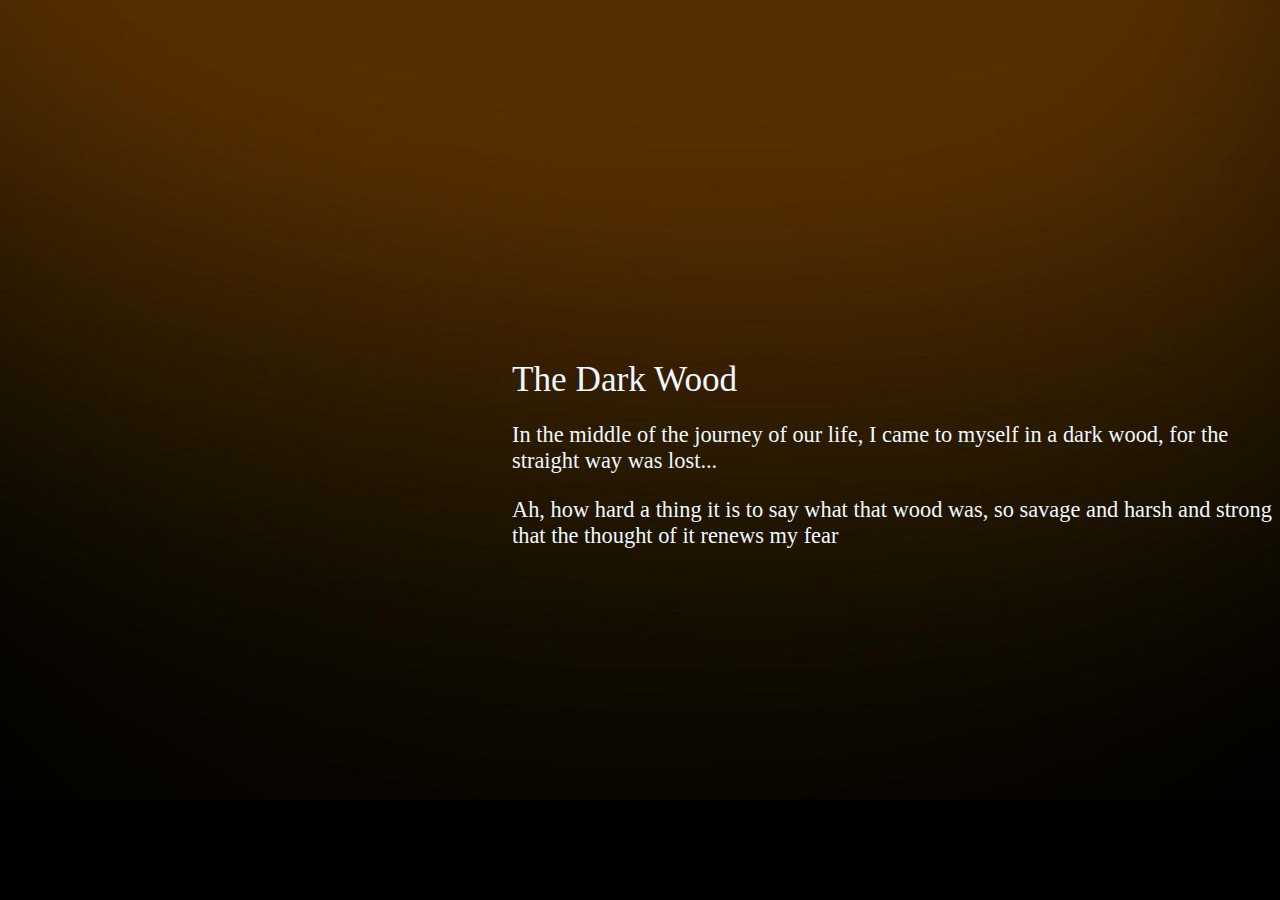
==== Inferno.html @ d5a8b608 "added new page for the actual story. added js file for functions that is now hilariously misnamed. w" ====
<!DOCTYPE html>
<!--[if lt IE 7]>      <html class="no-js lt-ie9 lt-ie8 lt-ie7"> <![endif]-->
<!--[if IE 7]>         <html class="no-js lt-ie9 lt-ie8"> <![endif]-->
<!--[if IE 8]>         <html class="no-js lt-ie9"> <![endif]-->
<!--[if gt IE 8]>      <html class="no-js"> <![endif]-->
<html>
    <head>
        <meta charset="utf-8">
        <meta http-equiv="X-UA-Compatible" content="IE=edge">
        <title></title>
        <meta name="description" content="">
        <meta name="viewport" content="width=device-width, initial-scale=1">
        <link rel="stylesheet" href="styles.css">
    </head>
    <body>
        <script src="index.js" async defer></script>
        <!--[if lt IE 7]>
            <p class="browsehappy">You are using an <strong>outdated</strong> browser. Please <a href="#">upgrade your browser</a> to improve your experience.</p>
        <![endif]-->
        <div class="TitleContainer"> 
            <div class = "DarkWood"> The Dark Wood</div>
                <div class="TextContent">
                <p class= "oneOne" onclick="clickThroughStory()"> In the middle of the journey of our life, I came to myself in a dark wood, for the straight way was lost...</p>
                <p class = "oneTwo" onclick="clickThroughStory()">Ah, how hard a thing it is to say what that wood was, so savage and harsh and strong that the thought of it renews my fear</p>
                </div>
        </div>
        
        

    </body>
</html>
---- styles.css ----
body {background-image: url(images/background.jpg);
    background-repeat: no-repeat;
    background-size:100%,100%;
background-color: rgb(0, 0, 0); 
display: flex;
justify-content: center;
align-items: center;

} 

.TitleContainer {
    position:absolute;
    left: 40%;
    top: 40%;
align-items: center;
text-align: left;
row-gap: 30px;
column-gap: 30px;
}

.TextCard {color: aliceblue;
    
font-size: 300%;}

.ClickToContinue{color: aliceblue;
    font-size: 200%;
    transition: 1s;
    
}
    .ClickToContinue:hover{
        color: rosybrown;
    }
.DarkWood{
    color: aliceblue;
    font-size: 220%;
    transition: 5s;
    animation: TitleFadeOut 7s forwards;
}

@keyframes TitleFadeOut {
    0%{opacity: 1;}
    100% {opacity: 0;}
}

.TextContent {
    color: aliceblue;
    font-size: 140%;
}
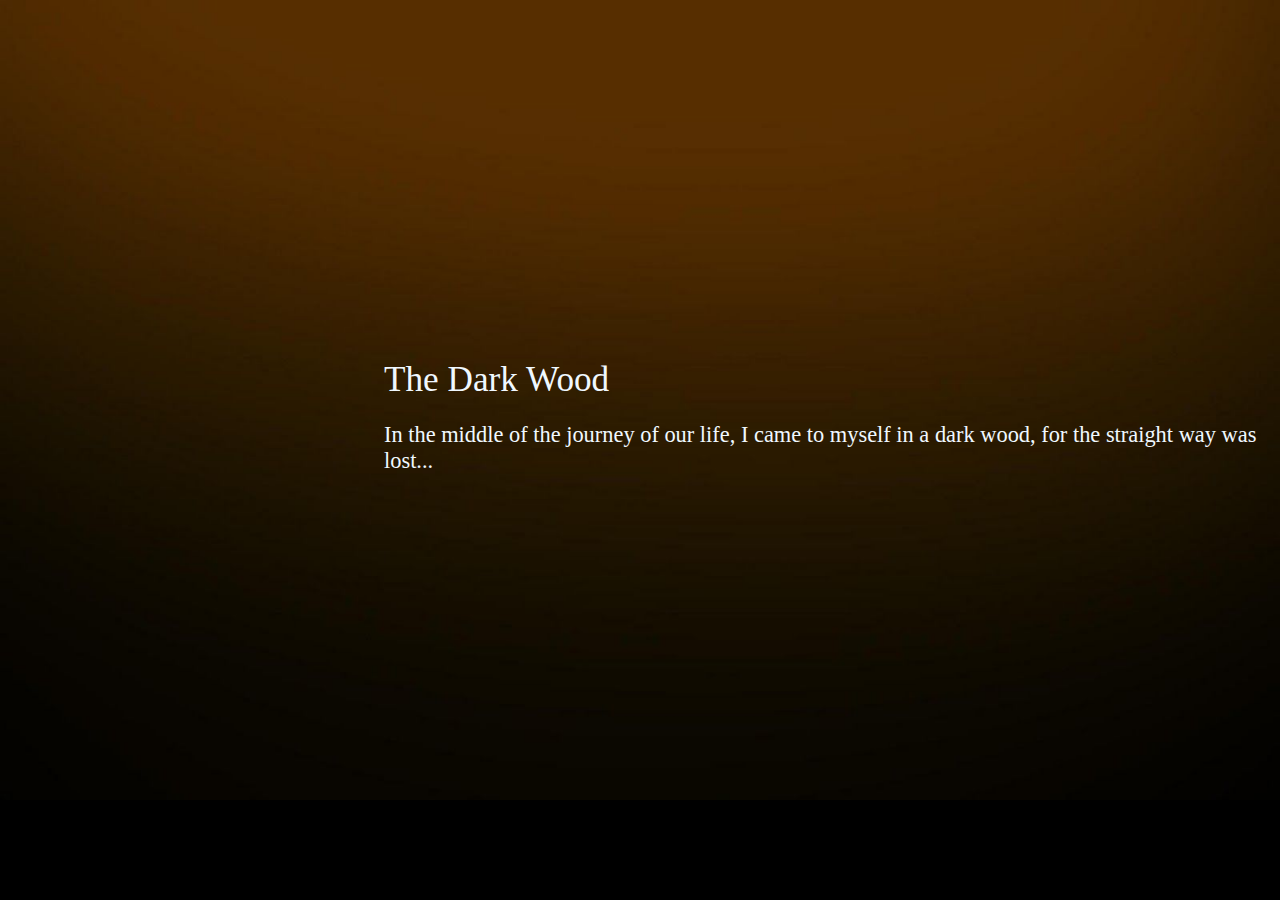
==== commit d595fd84: "js function to show and hide paragraphs now works as you click on them, added style to hide line one" ====
--- a/Inferno.html
+++ b/Inferno.html
@@ -20,8 +20,10 @@
         <div class="TitleContainer"> 
             <div class = "DarkWood"> The Dark Wood</div>
                 <div class="TextContent">
-                <p class= "oneOne" onclick="clickThroughStory()"> In the middle of the journey of our life, I came to myself in a dark wood, for the straight way was lost...</p>
-                <p class = "oneTwo" onclick="clickThroughStory()">Ah, how hard a thing it is to say what that wood was, so savage and harsh and strong that the thought of it renews my fear</p>
+                <p class= "oneOne" onclick="clickThroughStory('.oneOne','.oneTwo')"> In the middle of the journey of our life, I came to myself in a dark wood, for the straight way was lost...</p>
+                <p class = "oneTwo" onclick="clickThroughStory('.oneTwo','.oneThree')">Ah, how hard a thing it is to say what that wood was, so savage and harsh and strong that the thought of it renews my fear</p>
+                <p class="oneThree" onclick="clickThroughStory()"></p>
+            
                 </div>
         </div>
         
--- a/styles.css
+++ b/styles.css
@@ -11,7 +11,7 @@
 
 .TitleContainer {
     position:absolute;
-    left: 40%;
+    left: 30%;
     top: 40%;
 align-items: center;
 text-align: left;
@@ -47,3 +47,7 @@
     color: aliceblue;
     font-size: 140%;
 }
+
+.oneTwo{
+    display: none;
+}
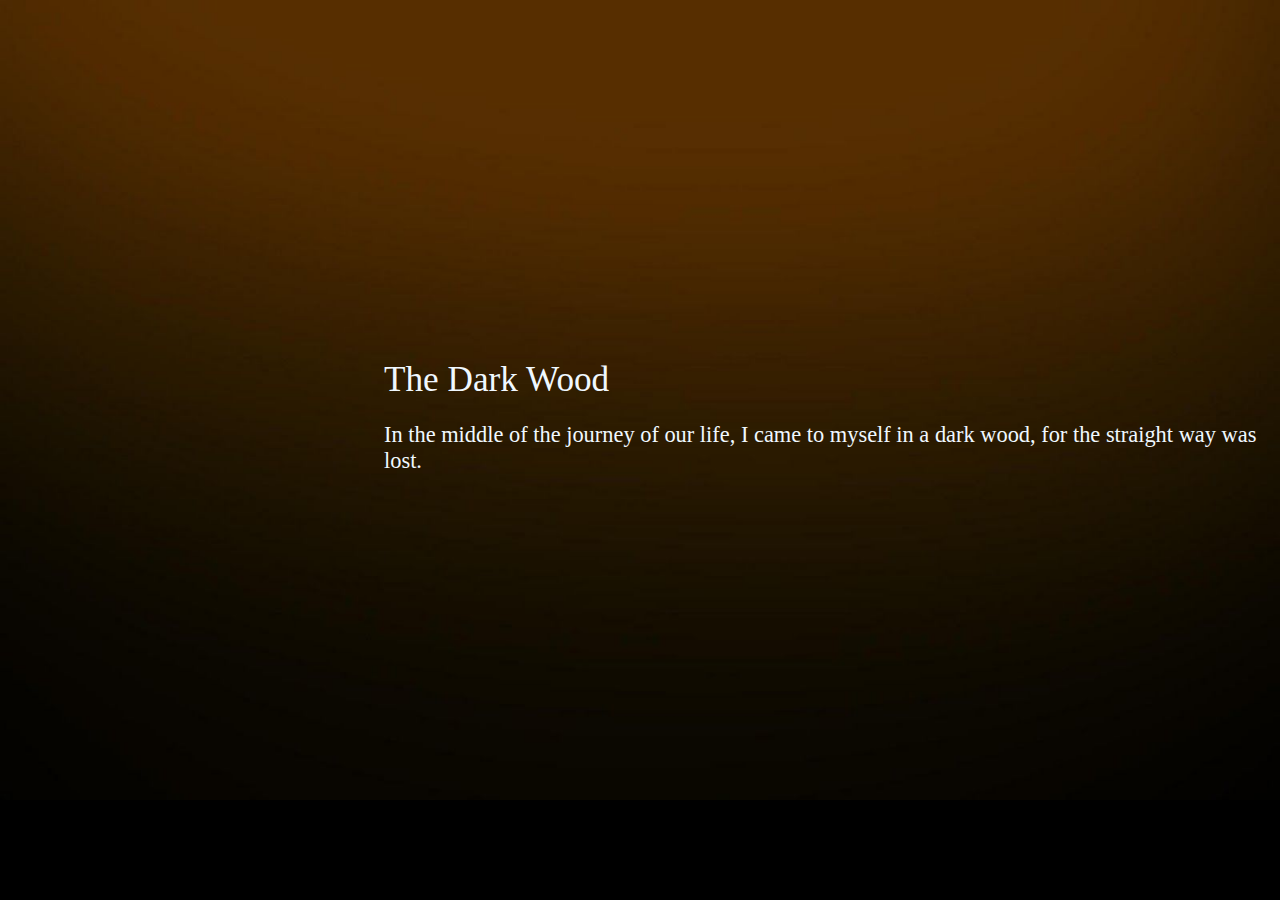
==== commit 544264ba: "added first thirteen lines. lets see when I get bored of typing. ferreted out an annoying typo. hidi" ====
--- a/Inferno.html
+++ b/Inferno.html
@@ -20,11 +20,21 @@
         <div class="TitleContainer"> 
             <div class = "DarkWood"> The Dark Wood</div>
                 <div class="TextContent">
-                <p class= "oneOne" onclick="clickThroughStory('.oneOne','.oneTwo')"> In the middle of the journey of our life, I came to myself in a dark wood, for the straight way was lost...</p>
-                <p class = "oneTwo" onclick="clickThroughStory('.oneTwo','.oneThree')">Ah, how hard a thing it is to say what that wood was, so savage and harsh and strong that the thought of it renews my fear</p>
-                <p class="oneThree" onclick="clickThroughStory()"></p>
-            
-                </div>
+                    <p class = "oneOne" onclick="clickThroughStory('.oneOne','.oneTwo')"> In the middle of the journey of our life, I came to myself in a dark wood, for the straight way was lost.</p>
+              
+                    <p class = "oneTwo" onclick="clickThroughStory('.oneTwo','.oneThree')">Ah, how hard a thing it is to say what that wood was, so savage and harsh and strong that the thought of it renews my fear!</p>
+                    <p class = "oneThree" onclick="clickThroughStory('.oneThree','.oneFour')">It is so bitter that death is little more so! But to treat of the good that I found here, I will tell of the other Things I saw.</p>
+                    <p class = "oneFour" onclick="clickThroughStory('.oneFour','.oneFive')">I cannot really say how I entered there, so full of sleep was I at the point when I abandoned the true way.</p>
+                    <p class = "oneFive" onclick="clickThroughStory('.oneFive','.oneSix')">But when I had reached the foot of a hill, where the valley ended that had pierced my heart with fear, ...</p>
+                    <p class = "oneSix" onclick="clickThroughStory('.oneSix','.oneSeven')">I looked on high and saw its shoulders clothed already with the rays of the planet that leads us straight on every path.</p>
+                    <p class = "oneSeven" onclick="clickThroughStory('.oneSeven','.oneEight')">Then was the fear a little quieted that in the lake of my heart had lasted through the night I passed with so much anguish.</p>
+                    <p class = "oneEight" onclick="clickThroughStory('.oneEight','.oneNine')">And like one with laboring breath, comes forth out of the deep onto the shore, who turns back to the perilous water and stares:</p>
+                    <p class = "oneNine" onclick="clickThroughStory('.oneNine','.oneTen')">so my spirit, still fleeing, turned back to gaze again at the pas that has never yet left anyone alive.</p>
+                    <p class= "oneTen" onclick="clickThroughStory('.oneTen','.oneEleven')">After I had a little rested my weary body, I took my way again along that deserted slope, so that my halted foot was always the lower.</p>
+                    <p class="oneEleven" onclick="clickThroughStory('.oneEleven','.oneTwelve')">And behold, almost at the beginning of the steep, a leopard, light and very swift, covered with spotted fur;</p>
+                    <p class="oneTwelve" onclick="clickThroughStory('.oneTwelve','.oneThirteen')">and it did not depart from before my face but rather so impeded my way that I was at several turs turned to go back</p>
+                
+            </div>
         </div>
         
         
--- a/styles.css
+++ b/styles.css
@@ -48,6 +48,38 @@
     font-size: 140%;
 }
 
-.oneTwo{
-    display: none;
-}
+    .oneTwo{
+        display: none;
+    }
+    .oneThree{
+        display: none;
+    }
+    .oneFour{
+        display: none;
+    }
+    .oneFive{
+        display: none;
+    }
+    .oneSix{
+        display: none;
+    }
+    .oneSeven{
+        display: none;
+    }
+    .oneEight{
+        display: none;
+    }
+    .oneNine{
+        display: none;
+    }
+    .oneTen{
+        display: none;
+    }
+    .oneEleven{
+        display: none;
+    }
+    .oneTwelve{
+        display: none;
+    }
+
+
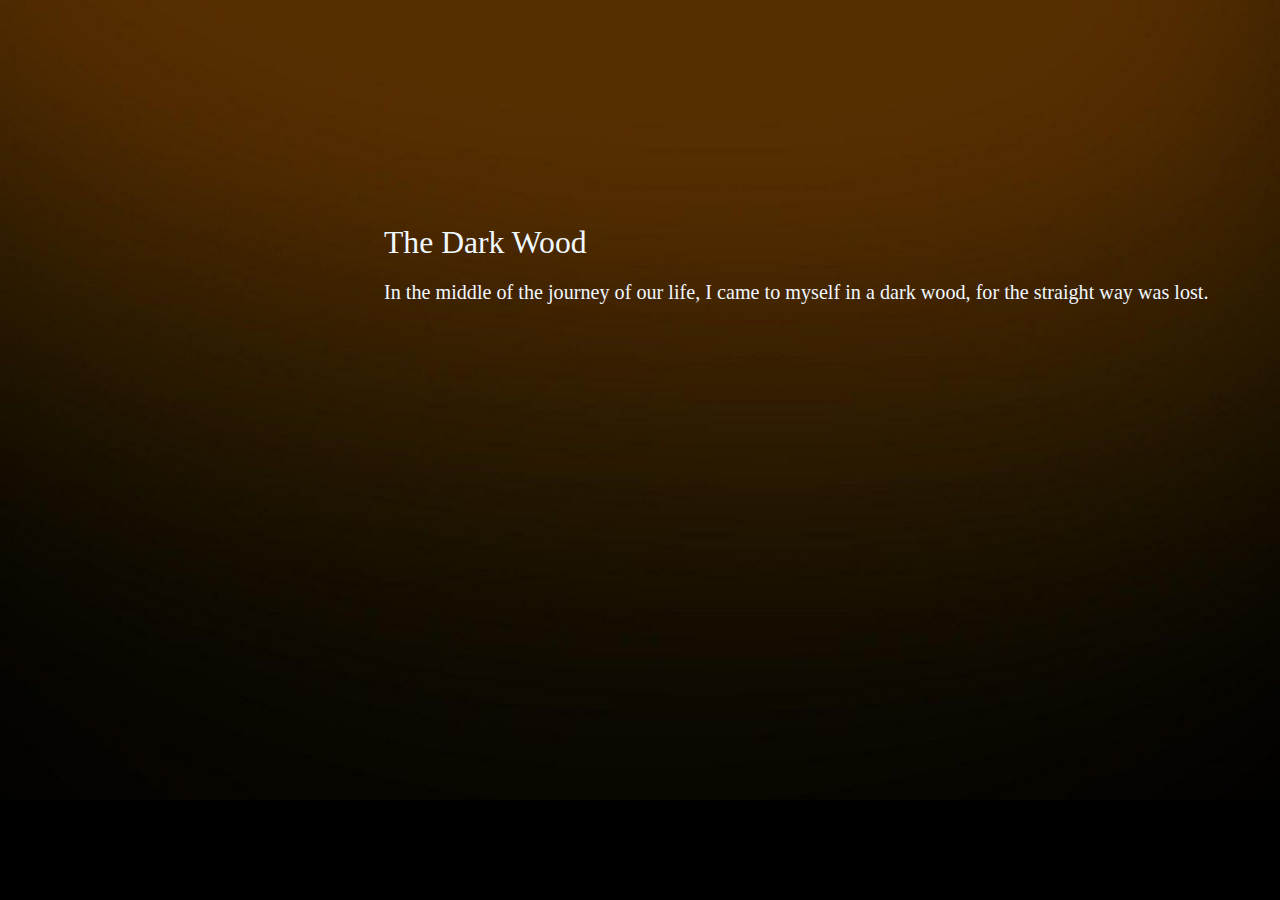
==== commit 91746179: "added comments to code for explanations :). added link to Github repo in index" ====
--- a/Inferno.html
+++ b/Inferno.html
@@ -7,37 +7,64 @@
     <head>
         <meta charset="utf-8">
         <meta http-equiv="X-UA-Compatible" content="IE=edge">
-        <title></title>
-        <meta name="description" content="">
+        <title>Canto I: The Dark Wood</title>
+        <meta name="description" content="Inferno for modern audiences">
         <meta name="viewport" content="width=device-width, initial-scale=1">
         <link rel="stylesheet" href="styles.css">
     </head>
+    <!-- In a completed version of the story, a navbar would go here, allowing for chapter selection - this is where you could use bootstrap, although it wouldn't be too difficult to code it up from scratch -->
     <body>
         <script src="index.js" async defer></script>
-        <!--[if lt IE 7]>
-            <p class="browsehappy">You are using an <strong>outdated</strong> browser. Please <a href="#">upgrade your browser</a> to improve your experience.</p>
-        <![endif]-->
-        <div class="TitleContainer"> 
-            <div class = "DarkWood"> The Dark Wood</div>
+        <!--below is the text of the Inferno I added - I couldn't think of any way to avoid typing out the entire story, which limited the amount of it I could do. it would be possible to pull it from a database in JSON format instead, but I would still have needed to type it *into* that database-->
+        <!--Doing this challenge with react would be rather simple, although not as simple as just typing it out. It would be significantly more flexible though, and could pull the lines from a database backend if you were worried about exposing the text to the web-->
+        <div class="TitleContainer">
+            <!--One use for react in this case is that you could create different modules, each with a different translation, and allow users to compare them at the touch of a button-->
+            <div class = "DarkWood">The Dark Wood</div>
                 <div class="TextContent">
+                    <!--Given that there are alot of images on this site, at some point you would want to move to a new page so the loading doesn't take forever, you would probably do this for each Canto-->
+                    <!--If you wanted to be really clever you could integrate A machine learning algorithm here to the same purpose - rather than manually searching for/creating the memes as I did you could use a text analysis algorithm on the footnotes for each line, and have it find the memes for each one. it might not be any quicker to do though-->
+                    <!--You could use bootstrap 4 here to make each of the lines its own card with a picture - of course then the animations become annoying to do, and you have to find a picture for each line, and not every line lends itself to one-->
+                    <!--You could also have each of these on a separate page. This would be the easy way out if you couldnt code JS-->
                     <p class = "oneOne" onclick="clickThroughStory('.oneOne','.oneTwo')"> In the middle of the journey of our life, I came to myself in a dark wood, for the straight way was lost.</p>
-              
+                    <img class ="middleOfJourney" src = "images/memes/middleOfJourney.jpg" alt = "in the middle of lifes journey aka middle age. Earlier for Dante than today">
+
                     <p class = "oneTwo" onclick="clickThroughStory('.oneTwo','.oneThree')">Ah, how hard a thing it is to say what that wood was, so savage and harsh and strong that the thought of it renews my fear!</p>
+                    <img class = "theDarkWood" src = "images/memes/theDarkWood.png" alt="The dark wood (I am so so sorry) is a reference to Sin and damnation">
+
                     <p class = "oneThree" onclick="clickThroughStory('.oneThree','.oneFour')">It is so bitter that death is little more so! But to treat of the good that I found here, I will tell of the other Things I saw.</p>
+                    
                     <p class = "oneFour" onclick="clickThroughStory('.oneFour','.oneFive')">I cannot really say how I entered there, so full of sleep was I at the point when I abandoned the true way.</p>
+                    <img class ="SoFullOfSleep" src ="images/memes/SoFullOfSleep.jpg" alt = "Sleep is a reference to sin and damnation">
+
                     <p class = "oneFive" onclick="clickThroughStory('.oneFive','.oneSix')">But when I had reached the foot of a hill, where the valley ended that had pierced my heart with fear, ...</p>
+                    <img class ="TheHill" src="images/memes/TheHill.jpg" alt="The hill is a metaphor like the dark wood that represents the position of humans between the depths and the heights">
+                    
                     <p class = "oneSix" onclick="clickThroughStory('.oneSix','.oneSeven')">I looked on high and saw its shoulders clothed already with the rays of the planet that leads us straight on every path.</p>
+                    <img class ="theSun" src ="images/memes/theSun.jpg" alt ="the planet that leads us straight is the sun (middle ages okay), as it is fixed, and thus the revealer of knowledge and wisdom">
+                    
                     <p class = "oneSeven" onclick="clickThroughStory('.oneSeven','.oneEight')">Then was the fear a little quieted that in the lake of my heart had lasted through the night I passed with so much anguish.</p>
+                    
                     <p class = "oneEight" onclick="clickThroughStory('.oneEight','.oneNine')">And like one with laboring breath, comes forth out of the deep onto the shore, who turns back to the perilous water and stares:</p>
-                    <p class = "oneNine" onclick="clickThroughStory('.oneNine','.oneTen')">so my spirit, still fleeing, turned back to gaze again at the pas that has never yet left anyone alive.</p>
+                    <img class = "Shipwreck" src="images/memes/Shipwreck.png" alt ="This entire line is a reference to Aeneas and the Aeneid by Virgil (he pops up later)">
+                    
+                    <p class = "oneNine" onclick="clickThroughStory('.oneNine','.oneTen')">so my spirit, still fleeing, turned back to gaze again at the pass that has never yet left anyone alive.</p>
+                    <img class ="PassThatNeverLeftAnyone" src = "images/memes/PassThatNeverLeftAnyone.jpg" alt ="The pass that never left anyone alive :: Damnation :: Highway to HELL!!">
+                    
                     <p class= "oneTen" onclick="clickThroughStory('.oneTen','.oneEleven')">After I had a little rested my weary body, I took my way again along that deserted slope, so that my halted foot was always the lower.</p>
+                    <img class ="myHaltedFoot" src ="images/memes/myHaltedFoot.jpg" alt ="this is probably a reference to Aristotle as well as pilgrims - the Halted (dragging) foot is the left one, which is closer to the heart and represents desire">
+                    
                     <p class="oneEleven" onclick="clickThroughStory('.oneEleven','.oneTwelve')">And behold, almost at the beginning of the steep, a leopard, light and very swift, covered with spotted fur;</p>
-                    <p class="oneTwelve" onclick="clickThroughStory('.oneTwelve','.oneThirteen')">and it did not depart from before my face but rather so impeded my way that I was at several turs turned to go back</p>
-                
-            </div>
+                    <img class ="leopard" src="images/memes/leopard.jpg" alt="The leopard is either present because it alliterates with the other beasts in the story in the orginal italian, or because it represents a specific sin (fraud)">
+                    
+                    <p class="oneTwelve" onclick="clickThroughStory('.oneTwelve','.oneThirteen')">and it did not depart from before my face but rather so impeded my way that I was at several turns turned to go back</p>
+                    
+                    <p class="oneThirteen" onclick="clickThroughStory('.oneThirteen','.oneFourteen')">The time was the beginning of the morning, and the sun was mounting up with those stars that were with it when God's love...</p>
+                    
+                    <p class="oneFourteen" onclick="clickThroughStory('.oneFourteen','.oneFifteen')">first set those lovely things in motion; so that I took reason to have good hope of that beast with its gaily painted hide...</p>
+                    
+                    <p class="oneFifteen" onclick="clickThroughStory('.oneFifteen','.oneSixteen')">from the hour of the morning and the sweet season; but not so that I did not fear the sight of a lion appeared to me.</p>
+                    <img class = "equinox" src="images/memes/equinox.jpg" alt="the Sweet season is a direct reference to the spring equinox. It meant more in medieval times">
+                </div>
         </div>
-        
-        
-
     </body>
 </html>--- a/styles.css
+++ b/styles.css
@@ -1,4 +1,21 @@
-
+/* breakpoints for scren size */
+@media only screen and (max-width: 600px) {
+    body{
+        font-size: 90%;
+        left: 10%;
+      max-width: 80%;
+    }
+}
+
+@media only screen and (min-width: 601px) {
+    body{
+        font-size: 90%;
+        left: 10%;
+      max-width: 80%;
+    }
+}
+
+/* CSS styling for pages */
 body {background-image: url(images/background.jpg);
     background-repeat: no-repeat;
     background-size:100%,100%;
@@ -12,18 +29,20 @@
 .TitleContainer {
     position:absolute;
     left: 30%;
-    top: 40%;
+    top: 25%;
 align-items: center;
 text-align: left;
 row-gap: 30px;
 column-gap: 30px;
 }
 
-.TextCard {color: aliceblue;
-    
-font-size: 300%;}
-
-.ClickToContinue{color: aliceblue;
+.TextCard {
+    color: aliceblue;
+    font-size: 300%;
+}
+
+.ClickToContinue {
+    color: aliceblue;
     font-size: 200%;
     transition: 1s;
     
@@ -31,6 +50,7 @@
     .ClickToContinue:hover{
         color: rosybrown;
     }
+
 .DarkWood{
     color: aliceblue;
     font-size: 220%;
@@ -38,48 +58,211 @@
     animation: TitleFadeOut 7s forwards;
 }
 
+/* Animation keyframes */
 @keyframes TitleFadeOut {
     0%{opacity: 1;}
     100% {opacity: 0;}
 }
 
+/* Story Styling */
 .TextContent {
     color: aliceblue;
     font-size: 140%;
-}
+    transition: 3s;
+    display: flex;
+}
+    .TextContent:hover{
+        color: rosybrown;
+    }
+/*So because I gave each line its own class all of these are similar. this means the JS is shorter and neater, but the CSS is longer. in any case they do the same thing - 
+whenever you hover your mouse over the line the related meme appears. the CSS also blocks the display of all lines other than the first, and all the images till they are relevant
+Each image is blocked till its line is hovered over, but you could do this with JS instead if you wanted to*/
+    .oneOne:hover:after{
+        content: url(images/memes/middleOfJourney.jpg);
+        display: block;
+        animation: TitleFadeOut 10s;
+    }
+        .middleOfJourney{
+            display: none;
+            transition: 5s;
+            border-radius: 5px;
+        }
 
     .oneTwo{
         display: none;
-    }
+            
+    }
+    .oneTwo:hover:after{
+        content: url(images/memes/theDarkWood.png);
+        display: block;
+        animation: TitleFadeOut 10s;
+    }
+        .theDarkWood{
+            display:none;
+            transition: 1s;
+            border-radius: 5px;
+        }
+
+
     .oneThree{
         display: none;
-    }
+       
+    }
+
     .oneFour{
         display: none;
-    }
+        
+    }
+    .oneFour:hover:after{
+        content: url(images/memes/SoFullOfSleep.jpg);
+        display: block;
+        animation: TitleFadeOut 10s;
+    }
+        .SoFullOfSleep{
+            display: none;
+            transition: 1s;
+            border-radius: 5px;
+        }
+
     .oneFive{
         display: none;
     }
+    .oneFive:hover:after{
+        content: url(images/memes/TheHill.jpg);
+        display: block;
+        animation: TitleFadeOut 10s;
+    }
+        .TheHill{
+            display: none;
+            transition: 1s;
+            border-radius: 5px;
+        }
+
     .oneSix{
         display: none;
-    }
+        
+    }
+    .oneSix:hover:after{
+        content: url(images/memes/theSun.jpg);
+        display: block;
+        animation: TitleFadeOut 10s;
+    }
+        .theSun{
+            display: none;
+            transition: 1s ease;
+            border-radius: 5px;
+        }
+
     .oneSeven{
         display: none;
+        
     }
     .oneEight{
         display: none;
-    }
+        
+    }
+    .oneEight:hover:after{
+        content: url(images/memes/Shipwreck.png);
+        display: block;
+        animation: TitleFadeOut 10s;
+    }
+
+        .Shipwreck{
+            display: none;
+            transition: 1s;
+            border-radius: 5px;
+        }
+
     .oneNine{
         display: none;
-    }
+        
+    }
+    .oneNine:hover:after{
+        content: url(images/memes/PassThatNeverLeftAnyone.jpg);
+        display: block;
+        animation: TitleFadeOut 10s;
+    }
+
+        .PassThatNeverLeftAnyone{
+            display: none;
+            transition: 1s;
+            border-radius: 5px;
+        }
+
     .oneTen{
         display: none;
-    }
+        
+    }
+    .oneTen:hover:after{
+        content: url(images/memes/myHaltedFoot.jpg);
+        display: block;
+        animation: TitleFadeOut 10s;
+    }
+
+        .myHaltedFoot{
+            display: none;
+            transition: 1s;
+            border-radius: 5px;
+        }
+
     .oneEleven{
         display: none;
-    }
+        
+    }
+    .oneEleven:hover:after{
+        content: url(images/memes/leopard.jpg);
+        display: block;
+        animation: TitleFadeOut 10s;
+    }
+        .leopard{
+            display: none;
+            transition: 1s;
+            border-radius: 5px;
+        }
+/*Unfortunately, not all the lines have a new idea associated with them, so you either redisplay the same meme or leave it out. If you did bootstrap cards you would have to redisplay the 
+same image, Or in a few cases you would get lucky (and you could use different leopard memes...) but then you are loading more images and the site gets fat pretty quickly (an issue for hosting)*/
     .oneTwelve{
         display: none;
-    }
-
-
+        
+    }
+    .oneThirteen{
+        display: none;
+       
+    }
+    .oneFourteen{
+        display: none;
+        
+    }
+    .oneFifteen{
+        display: none;
+       
+    }
+    .oneFifteen:hover:after{
+        content: url(images/memes/equinox.jpg);
+        display: block;
+        animation: TitleFadeOut 10s;
+        height: 50%;
+    }
+
+        .equinox{
+            display: none;
+            transition: 1s;
+            border-radius: 5px;
+        }
+    /*Footer styling - because I used absolute spacing on the body I also needed to use it on the footer - in retrospect this was a poor choice, just flex boxing the whole thing would have been smarter,
+    But the footer was a last minute inclusion. The perils of not having a wireframe design*/
+    .attribution{
+        display: flex;
+       align-items: left;
+
+        position: absolute;
+        top: 90%;
+        right: 60%;
+        color: aliceblue;
+    }
+    /*makes the github logo for the link nice and round*/
+    .GithubLogo{
+        border-radius: 15px;
+    }
+
+
